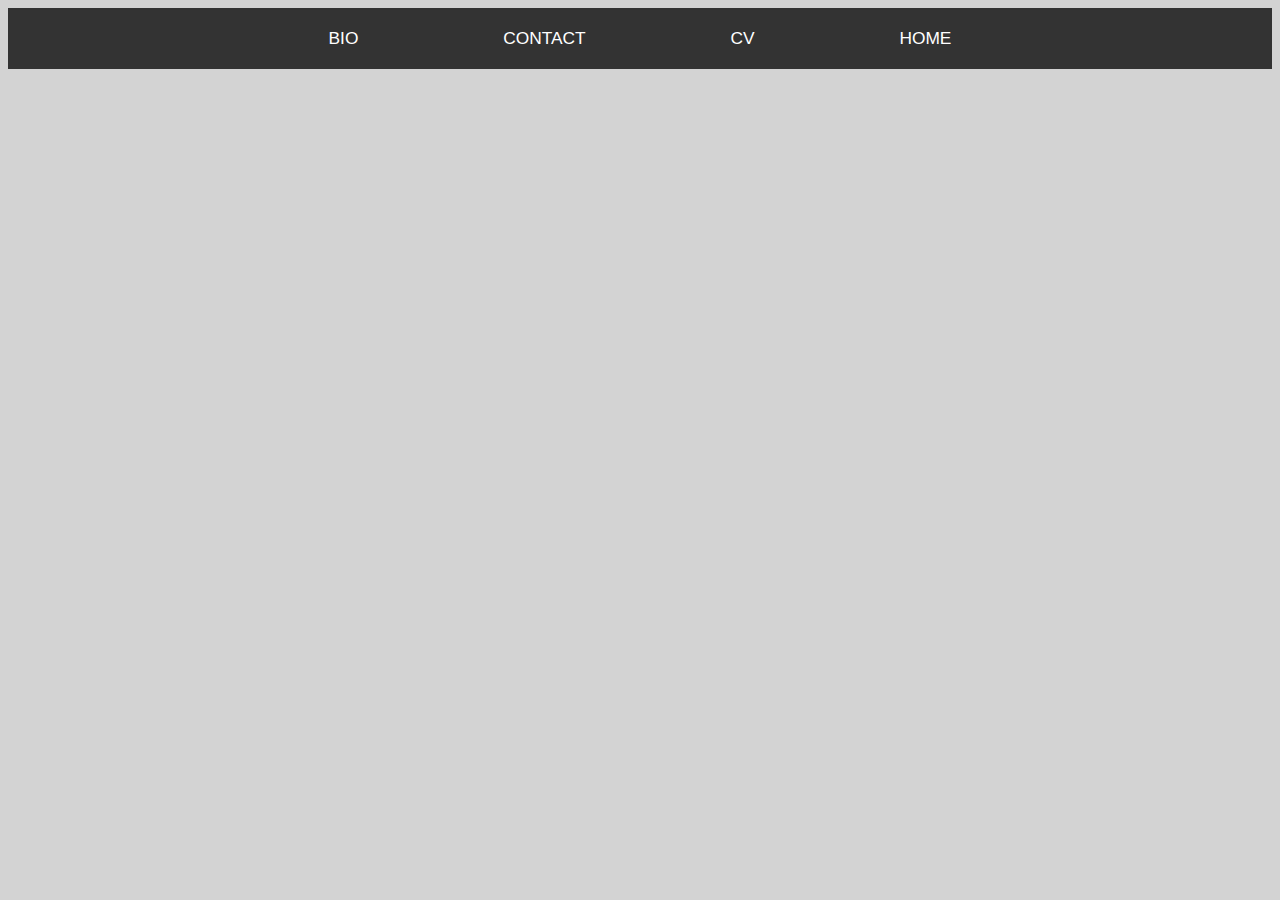
==== index.html @ 02ddbd5e "nav bar added" ====
<!DOCTYPE html>
<html>
  <head>
    <meta charset="utf-8">
    <link rel="stylesheet" href="css/index.css">
    <title>INDEX</title>
  </head>
  <body>
    <ul class="nav">
  <li><a href="bio.html">BIO</a></li>
  <li><a href="contact.html">CONTACT</a></li>
  <li><a href="cv.html">CV</a></li>
  <li><a href="index.html">HOME</a></li>
    </ul>
  </body>
</html>
---- css/index.css ----
body
{
  background-color: lightgrey;
  font-family: helvetica, arial, sans-serif;
  font-size: 13pt;
  }
h1
{
  border-style: solid;
  text-align: center;
}

ul.nav {
    width: 100%;
    list-style: none;
    margin: 0 auto;
    padding: 0;;
    overflow: hidden;
    background-color: #333;
    text-align: center;
    margin-left: 0px;
}

.nav li {
    display: inline-block;
}

li a {
    display: block;
    color: white;
    text-align: center;
    padding: 20px 70px;
    text-decoration: none;
}

li a:hover:not(.active) {
    background-color: #165;
}

.active {
    background-color: #4CAF50;
}
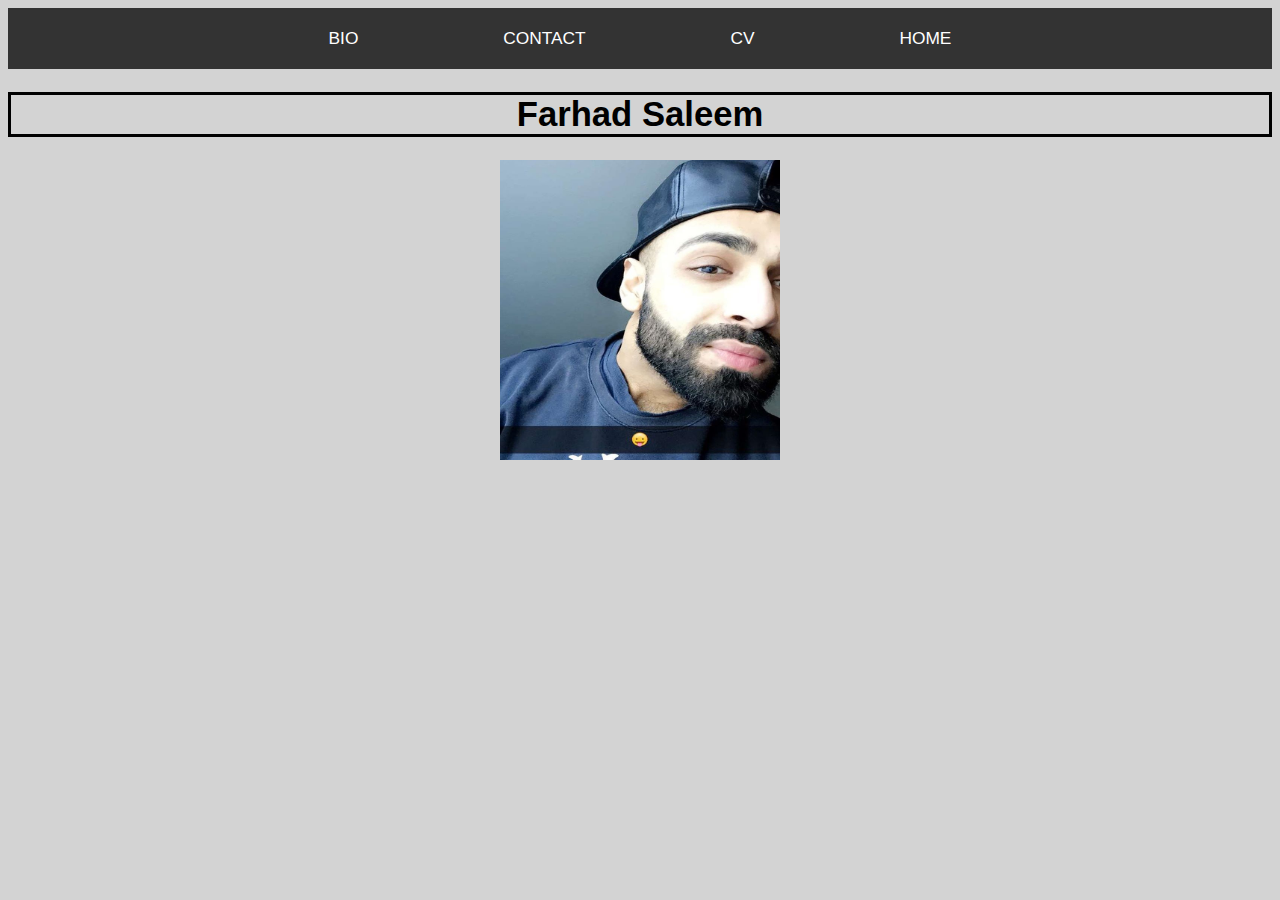
==== commit 784c8be7: "image added" ====
--- a/index.html
+++ b/index.html
@@ -6,11 +6,20 @@
     <title>INDEX</title>
   </head>
   <body>
+
     <ul class="nav">
   <li><a href="bio.html">BIO</a></li>
   <li><a href="contact.html">CONTACT</a></li>
   <li><a href="cv.html">CV</a></li>
   <li><a href="index.html">HOME</a></li>
+
     </ul>
+
+    <header>
+      <h1 class="logo-text">Farhad Saleem</h1>
+    </header>
+
+<center><img src="images\myself.jpg" alt="Myself" width="280" height="300"></center>
+
   </body>
 </html>
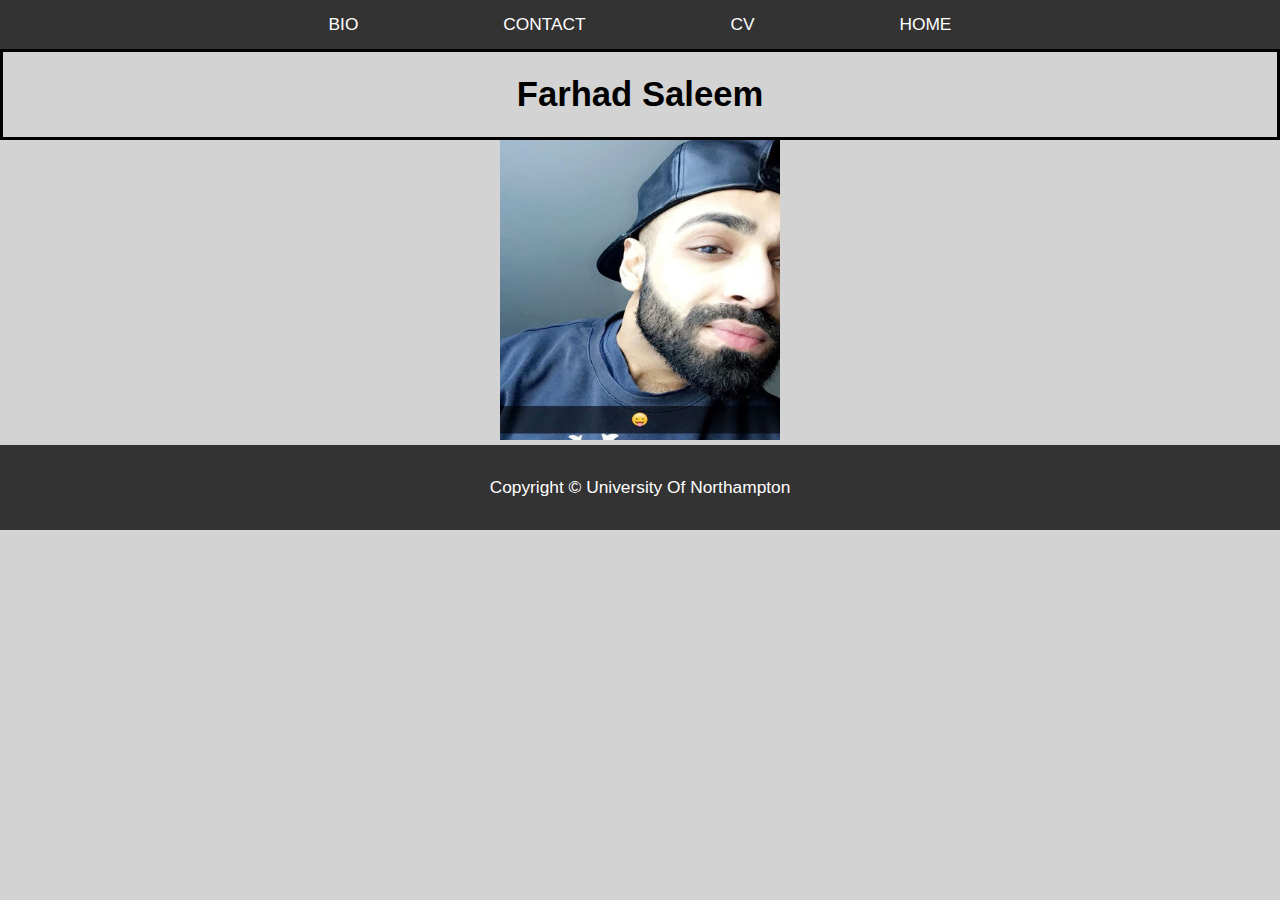
==== commit b46fc8ab: "final" ====
--- a/index.html
+++ b/index.html
@@ -2,7 +2,7 @@
 <html>
   <head>
     <meta charset="utf-8">
-    <link rel="stylesheet" href="css/index.css">
+    <link rel="stylesheet" href="css/styles.css">
     <title>INDEX</title>
   </head>
   <body>
@@ -21,5 +21,9 @@
 
 <center><img src="images\myself.jpg" alt="Myself" width="280" height="300"></center>
 
+<footer>
+  <p>Copyright © University Of Northampton</p>
+</footer>
+
   </body>
 </html>
--- a/css/styles.css
+++ b/css/styles.css
@@ -0,0 +1,122 @@
+body{
+  background-color: lightgrey;
+  font-family: helvetica, arial, sans-serif;
+  font-size: 13pt;
+  margin: 0px;
+  }
+
+
+header{
+  border-style: solid;
+  text-align: center;
+}
+
+footer{
+  padding: 20px;
+  color: white;
+  background-color: #333;
+  text-align: center;
+}
+
+.para1{
+  font-size: 20px;
+  font-family: verdana;
+}
+
+p{
+ margin: 12px;
+}
+
+h2{
+  margin: 12px;
+}
+
+.form-wrap{
+  width: 500px;
+  border: 5px solid #ccc;
+  background-color:#f6f6f6;
+  margin: 50px auto;
+  padding: 20px 0;
+  }
+
+label{
+  display:block;
+  margin: 5px 0 5px 20px;
+  font: 18px sans-sarif;
+  color:#555
+  }
+
+input{
+  width: 250px;
+  margin: 0 0 0 20px;
+  }
+
+textarea{
+  width:250px;
+  margin: 0 0 0 20px;
+  }
+
+fieldset{
+  border: none;
+  }
+
+.lablone{
+  margin-top: 10px;
+  }
+.btn{
+  width: 125px;
+  }
+form h1{
+  margin: 20px 0 0 20px;
+
+  }
+form h2{
+  margin: 20px 0 0 20px;
+  font: 24px sans-serif;
+  color: #555;
+  font-weight:bold;
+  }
+
+h3{
+  font: 20px sans-serif;
+  font-weight:bold;
+  text-align: center;
+  color: #555;
+  }
+
+.form-wrap p{
+  text-align: center;
+  color: #555;
+}
+
+ul.nav{
+    width: 100%;
+    list-style: none;
+    margin: 0 auto;
+    padding: 0;
+    overflow: hidden;
+    background-color: #333;
+    text-align: center;
+    margin-left: 0px;
+    margin: 0
+}
+
+.nav li{
+    display: inline-block;
+}
+
+li a{
+    display: block;
+    color: white;
+    text-align: center;
+    padding: 14px 70px;
+    text-decoration: none;
+}
+
+li a:hover:not(.active){
+    background-color: #999;
+}
+
+.active{
+
+}
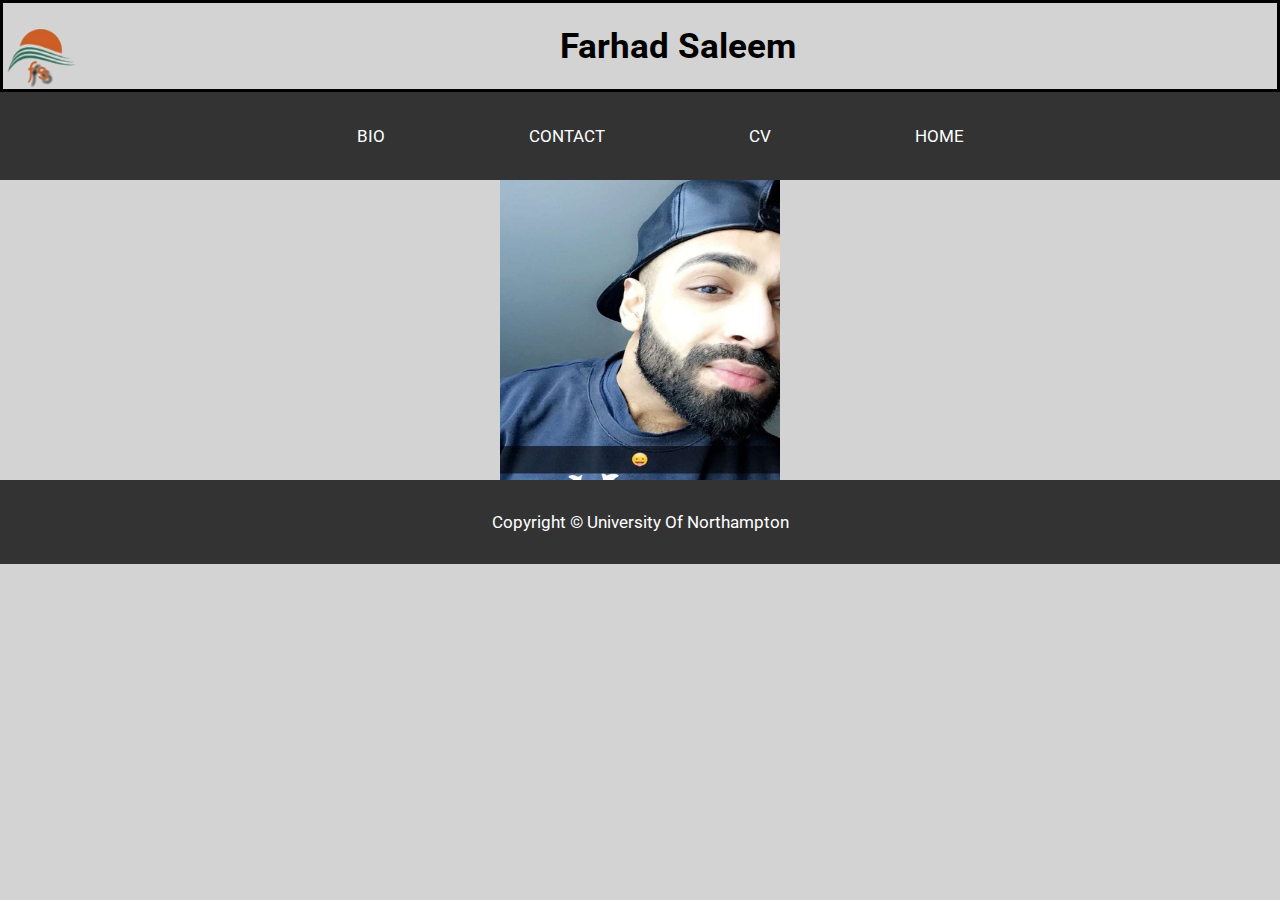
==== commit f033efc5: "css and html commenting" ====
--- a/index.html
+++ b/index.html
@@ -1,12 +1,21 @@
 <!DOCTYPE html>
+<!--Name: Farhad Saleem, Student Id: 14415177-->
 <html>
   <head>
+    <!--THe code below is the Google api Font i used-->
+    <link href="https://fonts.googleapis.com/css?family=Roboto" rel="stylesheet">
     <meta charset="utf-8">
     <link rel="stylesheet" href="css/styles.css">
     <title>INDEX</title>
+      <!--The line below is the favicon and the reference is: http://www.favicon-generator.org/-->
+      <link rel="icon" href="images/favicon.ico" type="image/x-icon">
   </head>
   <body>
-
+    <!--This is the code for the logo and header-->
+    <header>
+      <h1><a href="index.html"><img src = "images/logo.png"></a> Farhad Saleem</h1>
+    </header>
+    <!--Below is the code for the navigation bar-->
     <ul class="nav">
   <li><a href="bio.html">BIO</a></li>
   <li><a href="contact.html">CONTACT</a></li>
@@ -14,16 +23,12 @@
   <li><a href="index.html">HOME</a></li>
 
     </ul>
-
-    <header>
-      <h1 class="logo-text">Farhad Saleem</h1>
-    </header>
-
-<center><img src="images\myself.jpg" alt="Myself" width="280" height="300"></center>
-
-<footer>
-  <p>Copyright © University Of Northampton</p>
-</footer>
+    <!--Here is the code for my image of myself on the home page-->
+    <img src="images\myself.jpg" alt="Myself" width="280" height="300">
+      <!--This code is for the footer at the bottom of the page-->
+      <footer>
+      <p>Copyright © University Of Northampton</p>
+      </footer>
 
   </body>
 </html>
--- a/css/styles.css
+++ b/css/styles.css
@@ -1,14 +1,26 @@
+/* Name: Farhad Saleem - Student ID: 14415177 */
+@charset "utf-8";
+/* The following code styles everything in the body */
 body{
   background-color: lightgrey;
-  font-family: helvetica, arial, sans-serif;
+  font-family: 'Roboto', sans-serif;
   font-size: 13pt;
   margin: 0px;
   }
-
+/* This code shows the allignment of my image on the home pagec*/
+img{
+  display: block;
+  margin: 0 auto;
+}
 
 header{
   border-style: solid;
   text-align: center;
+}
+
+h1 img {
+  float: left;
+  width: 75px;
 }
 
 footer{
@@ -20,7 +32,7 @@
 
 .para1{
   font-size: 20px;
-  font-family: verdana;
+  font-family: 'Roboto', sans-serif;
 }
 
 p{
@@ -30,8 +42,8 @@
 h2{
   margin: 12px;
 }
-
-.form-wrap{
+/* Form wrap is used to define styles to keep text within the form */
+#form-wrap{
   width: 500px;
   border: 5px solid #ccc;
   background-color:#f6f6f6;
@@ -84,21 +96,21 @@
   color: #555;
   }
 
-.form-wrap p{
+#form-wrap p{
   text-align: center;
   color: #555;
 }
-
+/* This code is for the naigation bar and the reference is http://www.w3schools.com/howto/howto_js_topnav.asp */
 ul.nav{
     width: 100%;
     list-style: none;
     margin: 0 auto;
-    padding: 0;
+    padding: 20px;
     overflow: hidden;
     background-color: #333;
     text-align: center;
     margin-left: 0px;
-    margin: 0
+    margin: 0;
 }
 
 .nav li{
@@ -112,7 +124,7 @@
     padding: 14px 70px;
     text-decoration: none;
 }
-
+/* Here is the code i have used to make my nav button change colour whilst being hovered on*/
 li a:hover:not(.active){
     background-color: #999;
 }
